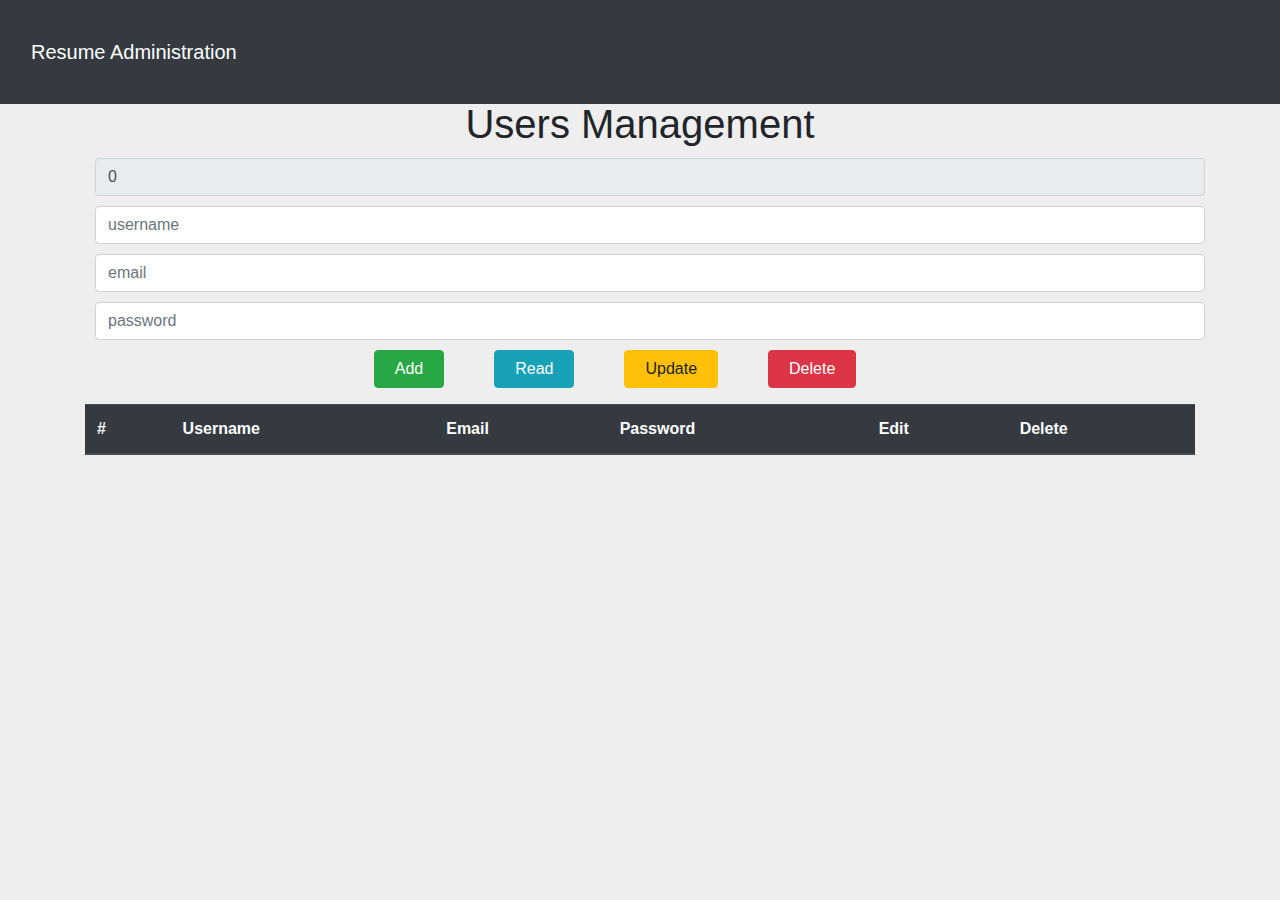
==== admin/index.html @ 6a746272 "shop-grid,contact,admin" ====
<!DOCTYPE html>
<html lang="en">

<head>
  <meta charset="UTF-8">
  <title>CRUD project</title>
  <link rel="stylesheet" href="../css/bootstrap.css">
  <link rel="stylesheet" href="css/style.css">

</head>

<body>
  <header>

    <nav class="navbar navbar-expand-lg navbar-dark bg-dark fixed-top" id="mainNav">
      <div class="container-fluid">
        <a class="navbar-brand text-white" href="#page-top">Resume Administration</a>
        <button class="navbar-toggler" type="button" data-bs-toggle="collapse" data-bs-target="#navbarSupportedContent"
          aria-controls="navbarSupportedContent" aria-expanded="false" aria-label="Toggle navigation">
          <span class="navbar-toggler-icon"></span>
        </button>
        <div class="collapse navbar-collapse" id="navbarSupportedContent">
          <ul class="navbar-nav ml-auto mb-2 mb-lg-0">
            <li class="nav-item">
              <a class="nav-link fs-4" aria-current="page" href="../index.html">Back to Home</a>
            </li>
            <li class="nav-item">
              <a class="nav-link active fs-4" aria-current="page" href="index.html">Users</a>
            </li>
            <li class="nav-item">
              <a class="nav-link fs-4" aria-current="page" href="teacher_admin.html">Teachers</a>
            </li>
          </ul>

        </div>
      </div>
    </nav>
  </header>
  <div class="container">

    <h1 class="text-center">Users Management</h1>
    <form onsubmit="create_user()" name="userForm">
      <div class="form-group">
        <input class="form-control" type="text" name="id" autocomplete="off" value="ID" disabled>

        <input class="form-control" type="text" name="username" placeholder="username" autocomplete="off">
        <input class="form-control" type="email" name="email" placeholder="email" autocomplete="off">
        <input class="form-control" type="text" name="password" placeholder="password" autocomplete="off">
        <div class="d-flex justify-content-center">
          <button type="submit" id="create" class="btn btn-success">Add</button>
          <button type="button" id="read" class="btn btn-info" onclick="read_data()">Read</button>
          <button id="update" class="btn btn-warning" onclick="update_user()" type="button">Update</button>
          <button id="delete" type="button" class="btn btn-danger" onclick="delete_all()">Delete</button>
        </div>
      </div>
    </form>

    <table class="table">
      <thead class="thead-dark">
        <tr>
          <th>#</th>
          <th>Username</th>
          <th>Email</th>
          <th>Password</th>
          <th>Edit</th>
          <th>Delete</th>
        </tr>
      </thead>
      <tbody id="data">

      </tbody>
    </table>

  </div>
  <script src="../js/fontawsom.js"></script>
  <script src="../js/bootstrap.bundle.js"></script>
  <script src="js/app.js"></script>
</body>

</html>
---- admin/css/style.css ----
.navbar-brand{
    margin: 0;
    padding: 0;
}


body{
    background-color: #eeeeee;
}
.na{
    margin-left: 25px;
}

.bg-dark {
 background-color: #efefef;
}


.navbar-dark .navbar-nav .nav-link {
    margin-left: 5px;
    color:white;
    font-weight: 600;
}

.navbar-dark .navbar-nav .active{
    border-bottom:2px solid white;
}

.im{
    margin-left: 70px;
}
.navbar-dark .navbar-brand {
    color: black;
}

.navbar-brand {
    display: inline-block;
    margin-right: 20px;
    padding-top: 0px;
    padding-bottom: 0px;
    margin-right:70.5rem;
    font-size: 1.25rem;
    line-height: inherit;
    white-space: nowrap;
}

.navbar-toggler{
    background-color:  #3292a6;
    margin-left: 150px;
    margin-right: 10px;
}
input{
    margin: 10px;
}

button{
    margin-right: 50px;
    padding-left: 20px !important; 
    padding-right: 20px !important;
}

.delete_btn{
    color: #c82333;
}

.edit_btn{
    color: #e0a800;
}

span[onclick]{
    cursor: pointer;
}

.text-center {
    text-align: center!important;
    margin-top: 100px;
}
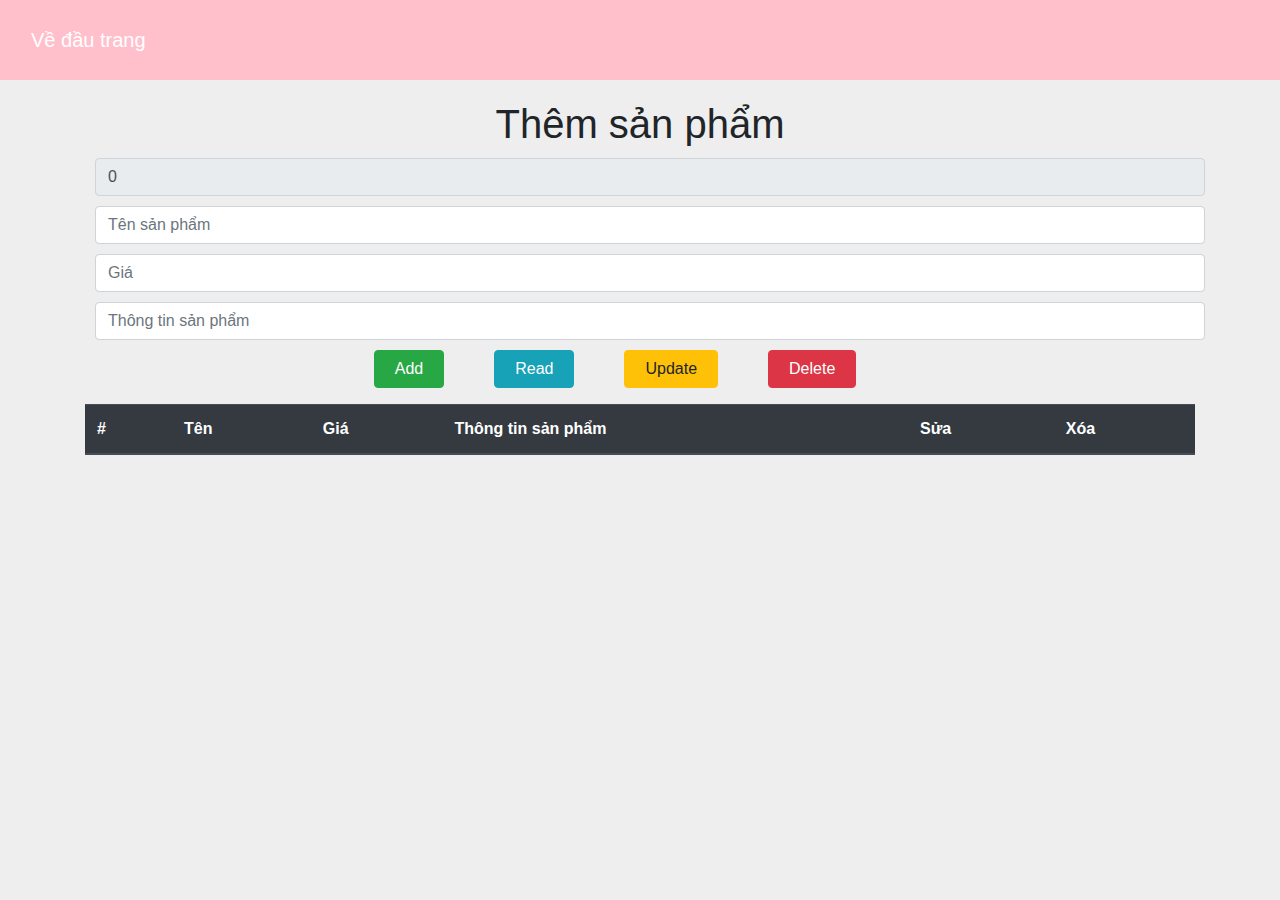
==== commit b74e5ea7: "Son  Hoan thanh trang grid-shop, contact, admin" ====
--- a/admin/index.html
+++ b/admin/index.html
@@ -3,7 +3,7 @@
 
 <head>
   <meta charset="UTF-8">
-  <title>CRUD project</title>
+  <title>admin</title>
   <link rel="stylesheet" href="../css/bootstrap.css">
   <link rel="stylesheet" href="css/style.css">
 
@@ -12,9 +12,9 @@
 <body>
   <header>
 
-    <nav class="navbar navbar-expand-lg navbar-dark bg-dark fixed-top" id="mainNav">
+    <nav class="navbar navbar-expand-lg navbar-dark bg-pink fixed-top" id="mainNav">
       <div class="container-fluid">
-        <a class="navbar-brand text-white" href="#page-top">Resume Administration</a>
+        <a class="navbar-brand text-white" href="#page-top">Về đầu trang</a>
         <button class="navbar-toggler" type="button" data-bs-toggle="collapse" data-bs-target="#navbarSupportedContent"
           aria-controls="navbarSupportedContent" aria-expanded="false" aria-label="Toggle navigation">
           <span class="navbar-toggler-icon"></span>
@@ -22,13 +22,10 @@
         <div class="collapse navbar-collapse" id="navbarSupportedContent">
           <ul class="navbar-nav ml-auto mb-2 mb-lg-0">
             <li class="nav-item">
-              <a class="nav-link fs-4" aria-current="page" href="../index.html">Back to Home</a>
+              <a class="nav-link fs-4" aria-current="page" href="../HomePage.html">Trang chủ</a>
             </li>
             <li class="nav-item">
-              <a class="nav-link active fs-4" aria-current="page" href="index.html">Users</a>
-            </li>
-            <li class="nav-item">
-              <a class="nav-link fs-4" aria-current="page" href="teacher_admin.html">Teachers</a>
+              <a class="nav-link active fs-4" aria-current="page" href="index.html">Admin</a>
             </li>
           </ul>
 
@@ -38,14 +35,14 @@
   </header>
   <div class="container">
 
-    <h1 class="text-center">Users Management</h1>
+    <h1 class="text-center">Thêm sản phẩm</h1>
     <form onsubmit="create_user()" name="userForm">
       <div class="form-group">
         <input class="form-control" type="text" name="id" autocomplete="off" value="ID" disabled>
 
-        <input class="form-control" type="text" name="username" placeholder="username" autocomplete="off">
-        <input class="form-control" type="email" name="email" placeholder="email" autocomplete="off">
-        <input class="form-control" type="text" name="password" placeholder="password" autocomplete="off">
+        <input class="form-control" type="text" name="username" placeholder="Tên sản phẩm" autocomplete="off">
+        <input class="form-control" type="text" name="email" placeholder="Giá" autocomplete="off">
+        <input class="form-control" type="text" name="password" placeholder="Thông tin sản phẩm" autocomplete="off">
         <div class="d-flex justify-content-center">
           <button type="submit" id="create" class="btn btn-success">Add</button>
           <button type="button" id="read" class="btn btn-info" onclick="read_data()">Read</button>
@@ -59,11 +56,11 @@
       <thead class="thead-dark">
         <tr>
           <th>#</th>
-          <th>Username</th>
-          <th>Email</th>
-          <th>Password</th>
-          <th>Edit</th>
-          <th>Delete</th>
+          <th>Tên</th>
+          <th>Giá</th>
+          <th>Thông tin sản phẩm</th>
+          <th>Sửa</th>
+          <th>Xóa</th>
         </tr>
       </thead>
       <tbody id="data">
--- a/admin/css/style.css
+++ b/admin/css/style.css
@@ -6,6 +6,10 @@
 
 body{
     background-color: #eeeeee;
+}
+
+.bg-pink{
+    background-color: pink;
 }
 .na{
     margin-left: 25px;
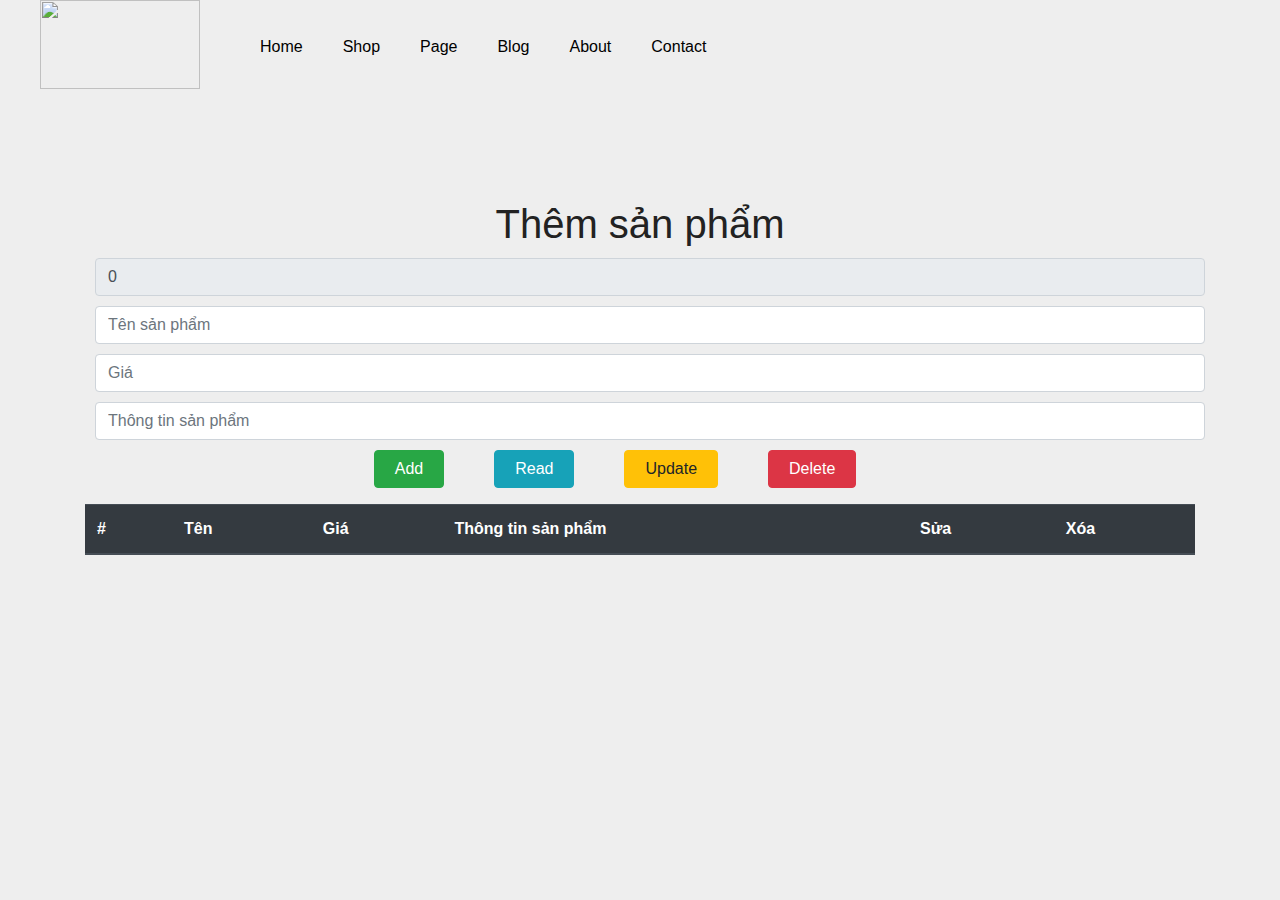
==== commit 6fbe0b25: "son" ====
--- a/admin/index.html
+++ b/admin/index.html
@@ -6,32 +6,69 @@
   <title>admin</title>
   <link rel="stylesheet" href="../css/bootstrap.css">
   <link rel="stylesheet" href="css/style.css">
-
+ <link rel="stylesheet" href="../css/style_HomePage.css">
 </head>
 
 <body>
-  <header>
-
-    <nav class="navbar navbar-expand-lg navbar-dark bg-pink fixed-top" id="mainNav">
-      <div class="container-fluid">
-        <a class="navbar-brand text-white" href="#page-top">Về đầu trang</a>
-        <button class="navbar-toggler" type="button" data-bs-toggle="collapse" data-bs-target="#navbarSupportedContent"
-          aria-controls="navbarSupportedContent" aria-expanded="false" aria-label="Toggle navigation">
-          <span class="navbar-toggler-icon"></span>
-        </button>
-        <div class="collapse navbar-collapse" id="navbarSupportedContent">
-          <ul class="navbar-nav ml-auto mb-2 mb-lg-0">
-            <li class="nav-item">
-              <a class="nav-link fs-4" aria-current="page" href="../HomePage.html">Trang chủ</a>
+  <header id="header">
+    <div class="header-inner">
+      <a href="HomePage.html"><img src="/img/logo.png" class="logo"></a>
+      <div class="main-menu">
+        <div class="main-menu-right">
+          <ul class="liv-nv">
+            <li class="main-menu-name">Home<i class="fa-solid fa-angle-down"></i>
+              <ul class="main-menu-items">
+                <li><a href="HomePage.html">Home 1</a></li>
+                <li><a href="#">Home 2</a></li>
+                <li><a href="#">Home 3</a></li>
+              </ul>
             </li>
-            <li class="nav-item">
-              <a class="nav-link active fs-4" aria-current="page" href="index.html">Admin</a>
+            <li class="main-menu-name">Shop<i class="fa-solid fa-angle-down"></i>
+              <ul class="main-menu-items">
+                <p>Shop Layout</p>
+                <hr>
+                <li><a href="#">Shop Grid</a></li>
+                <li><a href="#">Left Slidebar</a></li>
+                <li><a href="#">Right Slide</a></li>
+              </ul>
             </li>
+            <li class="main-menu-name">Page<i class="fa-solid fa-angle-down"></i>
+              <ul class="main-menu-items">
+                <li><a href="about.html">About Us</a></li>
+                <li><a href="login.html">Login</a></li>
+                <li><a href="register.html">Register</a></li>
+              </ul>
+            </li>
+            <li class="main-menu-name"><a href="blog.html">Blog</a></li>
+            <li class="main-menu-name"><a href="about.html">About</a></li>
+            <li class="main-menu-name"><a href="contact.html">Contact</a></li>
           </ul>
-
         </div>
       </div>
-    </nav>
+
+
+
+      <div class="icons">
+        <button type="button" class="btn" data-toggle="modal" data-target="#myModal"><i class="fa fa-search"
+            aria-hidden="true"></i></button>
+        <!-- Modal -->
+        <div class="modal fade" id="myModal" role="dialog">
+          <div class="modal-dialog">
+            <!-- Modal content-->
+            <div class="modal-content">
+              <div class="modal-body">
+                <input type="text" placeholder="Search product...">
+                <button type="button" class="close" data-dismiss="modal">&times;</button>
+              </div>
+              <!-- <button type="button" class="btn btn-default" data-dismiss="modal">Close</button> -->
+            </div>
+          </div>
+        </div>
+        <a href="login.html"><i class="fa fa-user-circle" aria-hidden="true"></i></a>
+        <a href="#"><i class="fa fa-heart-o" aria-hidden="true"></i></a>
+        <a href="#"><i class="fa fa-shopping-cart" aria-hidden="true"></i></a>
+      </div>
+    </div>
   </header>
   <div class="container">
 
--- a/css/style_HomePage.css
+++ b/css/style_HomePage.css
@@ -0,0 +1,584 @@
+body {
+    margin: 0;
+    font-family: 14px;
+    color: #222222;
+    line-height: 23.8px;
+    font-family: 'Roboto', sans-serif;
+}
+
+header {
+    height: 100px;
+}
+
+.logo {
+    float: left;
+    height: 88.875px;
+    width: 160px;
+}
+
+.header-inner {
+    width: 1200px;
+    height: 100px;
+    margin: 0 auto;
+}
+
+li.main-menu-name:hover{
+    color: #00C4CC;
+}
+
+.liv-nv {
+    list-style: none;
+    float: left;
+}
+
+.liv-nv>li {
+    float: left;
+    padding: 0 20px;
+}
+
+.main-menu-name {
+    color: black;
+}
+
+.main-menu a {
+    color: black;
+}
+
+.main-menu {
+    position: relative;
+    display: block;
+    padding-top: 35px;
+}
+
+.main-menu-items {
+    display: none;
+    position: absolute;
+    background-color: #f9f9f9;
+    min-width: 160px;
+    box-shadow: 0px 8px 16px 0px rgba(0, 0, 0, 0.2);
+    padding: 12px 16px;
+    z-index: 1;
+}
+
+.main-menu-name:hover .main-menu-items {
+    display: block;
+}
+
+ul.main-menu-items {
+    list-style-type: none;
+}
+
+.liv-nv>li>a {
+    color: black;
+    text-decoration: none;
+}
+
+.icons {
+    padding-left: 1000px;
+}
+
+.icons>a>i {
+    padding: 0 10px;
+    color: rgb(117, 115, 115);
+}
+
+.slide-item img {
+    width: 100vw;
+}
+
+.banner {
+    display: flex;
+    flex-direction: row;
+    flex-wrap: nowrap;
+    justify-content: center;
+    align-items: center;
+    align-content: center;
+    padding: 70px;
+}
+
+.content-banner {
+    padding-right: 20px;
+}
+
+.title {
+    text-align: center;
+}
+
+#section-title {
+    max-width: 1170px;
+    margin: 0 auto;
+}
+
+ul.product {
+    list-style: none;
+    display: flex;
+    flex-wrap: wrap;
+    justify-content: space-between;
+
+}
+
+.title p {
+    margin-bottom: 35px;
+}
+
+ul.product li {
+    flex-basis: 25%;
+    /* padding-left: 15px;
+    padding-right: 15px; */
+    box-sizing: border-box;
+    margin-bottom: 30px;
+}
+
+ul.product li img {
+    max-width: 100%;
+    height: auto;
+}
+
+ul.product li .product-top {
+    position: relative;
+    overflow: hidden;
+}
+
+ul.product li .product-top .product-thumb {
+    display: block;
+}
+
+ul.product li:hover .product-top .product-thumb img {
+    filter: opacity(80%);
+    transform: scale(1.2);
+    transition: all 0.5s ease-in-out;
+
+}
+
+.product-item {
+    overflow: hidden;
+    margin-right: 20px;
+}
+
+ul.product li .product-top .product-thumb img {
+    display: block;
+
+}
+
+ul.product li .product-top a.buy-now {
+    text-decoration: none;
+    text-align: center;
+    display: block;
+    color: #222222;
+    padding: 10px 0px;
+    position: absolute;
+    width: 100%;
+    width: 150px;
+    margin-left: 55px;
+    margin-bottom: 10px;
+    align-items: center;
+    justify-content: center;
+    transition: 0.5s ease-in-out;
+    opacity: 0.85;
+}
+
+ul.product li:hover a.buy-now {
+    bottom: 0px;
+    border: 2px solid;
+    box-shadow: 5px 10px #888888;
+}
+
+a.buy-now:hover {
+    background-color: #00C4CC;
+}
+
+ul.product li .product-info {
+    padding: 10px 0px;
+}
+
+ul.product li .product-info a {
+    display: block;
+    text-decoration: none;
+}
+
+ul.product li .product-info a.product-name {
+    color: #222222;
+    padding: 3px 0px;
+    text-align: center;
+}
+
+ul.product li .product-info .product-price {
+    color: #00C4CC;
+    padding: 2px 0px;
+    font-weight: 600;
+    text-align: center;
+}
+
+.terminal {
+    padding-top: 80px;
+    padding-bottom: 80px;
+    background-image: url(/img/bg-1.jpg);
+    background-repeat: no-repeat;
+    background-position: center center;
+    background-size: cover;
+    position: relative;
+}
+
+.terminal-container {
+    text-align: center;
+    margin-bottom: 0;
+}
+
+/* .carousel-control-prev-icon {
+    background-image: url("data:image/svg+xml;charset=utf8,%3Csvg xmlns='http://www.w3.org/2000/svg' fill='%23000' viewBox='0 0 8 8'%3E%3Cpath d='M5.25 0l-4 4 4 4 1.5-1.5-2.5-2.5 2.5-2.5-1.5-1.5z'/%3E%3C/svg%3E") !important;
+}
+
+.carousel-control-next-icon {
+    background-image: url("data:image/svg+xml;charset=utf8,%3Csvg xmlns='http://www.w3.org/2000/svg' fill='%23000' viewBox='0 0 8 8'%3E%3Cpath d='M2.75 0l-1.5 1.5 2.5 2.5-2.5 2.5 1.5 1.5 4-4-4-4z'/%3E%3C/svg%3E") !important;
+} */
+
+.carousel-control-next,
+.carousel-control-prev
+
+/*, .carousel-indicators */
+    {
+    filter: invert(100%);
+    transition: all 0.5s ease 0s;
+}
+
+.d-blockw-100 {
+    margin-bottom: -100px;
+}
+
+/*title 0*/
+.titlem-0 {
+    position: absolute;
+    top: 200px;
+    left: 400px;
+
+}
+
+.titlem-0 h2 {
+    font-size: 60px;
+    line-height: 66px;
+}
+
+.titlem-0 a {
+    background-color: #00C4CC;
+    padding: 10px 25px 10px 25px;
+    border-radius: 5%;
+    color: #f9f9f9;
+}
+
+/*title 1*/
+.titlem-1 a {
+    background-color: #00C4CC;
+    padding: 10px 25px 10px 25px;
+    border-radius: 5%;
+    color: #f9f9f9;
+}
+
+.titlem-1 {
+    position: absolute;
+    top: 200px;
+    left: 400px;
+}
+
+.titlem-1 h2 {
+    font-size: 60px;
+    line-height: 66px;
+}
+
+.terminal {
+    color: #f9f9f9;
+}
+
+.head-tes {
+    display: flex;
+    flex-direction: row;
+    flex-wrap: nowrap;
+    justify-content: center;
+    align-items: center;
+    align-content: center;
+}
+
+.head-tes img {
+    padding: 10px;
+    width: 90px;
+    height: 90px;
+    position: relative;
+}
+
+.head-tes button{
+    background-color: transparent;
+    border: none;
+}
+
+.body-tes{
+    display: none;
+}
+
+.tab1{
+    transform: scale(1.5);
+    transition: all 0.5s;
+}
+
+.tabtes{
+    display: block;
+}
+
+.body-tes {
+    height: 47.5938px;
+    width: 910px;
+    margin: 25px auto;
+    text-align: center;
+    flex-direction: row;
+    flex-wrap: nowrap;
+    justify-content: space-evenly;
+    align-items: center;
+    align-content: center;
+}
+
+.section .container{
+	text-align: center;
+    padding-top: 50px;
+}
+
+.section-body {
+    display: flex;
+    flex-direction: row;
+    flex-wrap: nowrap;
+    justify-content: center;
+    align-items: center;
+    align-content: center;  
+}
+
+.sec{
+    width: 540px;
+    margin-bottom: 20px;
+}
+
+.section-body h5{
+    flex-wrap: wrap;
+}
+
+.sec h5:hover{
+    color: #00C4CC;
+    cursor: pointer;
+}
+
+/*footer*/
+.container3{
+    display: flex;
+    display: flex;
+	flex-direction: row;
+	flex-wrap: nowrap;
+	justify-content: space-evenly;
+	align-items: center;
+	align-content: space-between;
+    background-color:#00C4CC;
+    font-family: 'Roboto', sans-serif;
+    padding:70px;
+    width:100%;
+}
+.box4{
+    height:199px;
+    width:255px;
+}
+.box5{
+    height:199px;
+    width:255px;
+    color: #FFFFFF;
+}
+.box6{
+    height:199px;
+    width:255px;
+}
+.box7{
+    height:199px;
+    width:285px;
+}
+.title3{
+    font-size:20px;
+    font-weight: 500px;
+    color: #FFFFFF;
+}
+.box4 p{
+    font-size:14px;
+    line-height: 23.8px;
+    color: #FFFFFF;
+}
+/*icons*/
+.covericons{
+    display: flex;
+	flex-direction: row;
+	flex-wrap: nowrap;
+	justify-content: space-evenly;
+	align-items: center;
+	align-content: stretch;
+}
+.covericons span{
+    background-color:#FFFFFF;
+    width:25px;
+    height:25px;
+    border-radius:50%;
+    text-align:center;
+}
+
+.modal-content{
+    border: none;
+}
+
+.modal-dialog{
+    margin: auto 0;
+}
+
+.modal-body{
+    width: 90vw;
+    padding-top: 450px;
+    padding-left: 180px;
+}
+
+.modal-body button{
+    font-size: 40px;
+}
+
+.modal-body button:hover{
+    color: #00C4CC;
+    transform: rotate(90deg);
+    transition: all 0.5s;
+}
+
+.modal-body input{
+    width: 95%;
+    border: none;
+    border-bottom: solid 2px black;
+    font-size: 25px;
+}
+
+.modal-body input:focus{
+    border: none;
+    border-bottom: solid 2px black;
+}
+
+.fade{
+    background-color: white;
+}
+
+.box5 li{
+    list-style: none;
+    padding:5px;
+    font-size: 14px;
+    line-height: 23.8px;
+}
+.title4{
+    font-size:20px;
+    font-weight:500;
+    line-height: 24px;
+    color: #FFFFFF;
+}
+.box6 ul li{
+    list-style:none ;
+    margin-left:-30px;
+    
+}
+.box6 ul li a{
+    text-decoration:none;
+    color: #FFFFFF;
+    font-size: 14px;
+    line-height: 23.8px;
+}
+.title5{
+    font-size: 20px;
+    font-weight: 500;
+    line-height:24px;
+    color: #FFFFFF;
+}
+.title6{
+    font-size:20px;
+    font-weight:500;
+    line-height: 24px;  
+    color: #FFFFFF;
+}
+.box7{
+    width:285px;
+    height:199px;
+}
+.box7 p{
+    color: #FFFFFF;
+    font-size: 14px;
+    line-height: 23.8px;
+}
+.box7 button{
+    position: relative;
+    top:-30px;
+    right:-200px;}
+
+.blogger ul {
+    list-style-type: none;
+    margin: 0;
+    padding: 0;
+    overflow: hidden;
+    background-color:#00C4CC;
+}
+      
+.blogger ul li {
+    float: left;
+    color: #f9f9f9;
+}
+      
+.blogger ul li a {
+    display: block;
+    color: white;
+    text-align: center;
+    padding: 16px;
+    text-decoration: none;
+}
+
+.blogger{
+    padding-bottom: 80px;
+}
+
+.blogger .contain{
+    padding-top: 16px;
+}
+
+.time-section{
+    padding-top: 20px;
+}
+
+.read-section{
+    text-decoration: underline;
+}
+
+.read-section >i{
+    width: 0;
+    display: none;
+}
+
+.read-section:hover i{
+    display: inline-block;
+    width: 20px;
+    color: #00C4CC;
+    transition: all 1s;
+}
+
+.read-section:hover {
+    color: #00C4CC;
+    cursor: pointer;
+}
+/*nav*/
+.toolbar-wrapper li{
+    border: solid 1px black;
+    display: inline-block;
+    padding: 0 5px;
+}
+
+.toolbar-wrapper{
+    margin: 0 auto;
+    display: inline-block;
+}
+
+.toolbar-wrapper ul{
+    display: inline-block;
+}
+
+nav{
+    padding-left: 830px;
+    padding-bottom: 30px;
+}